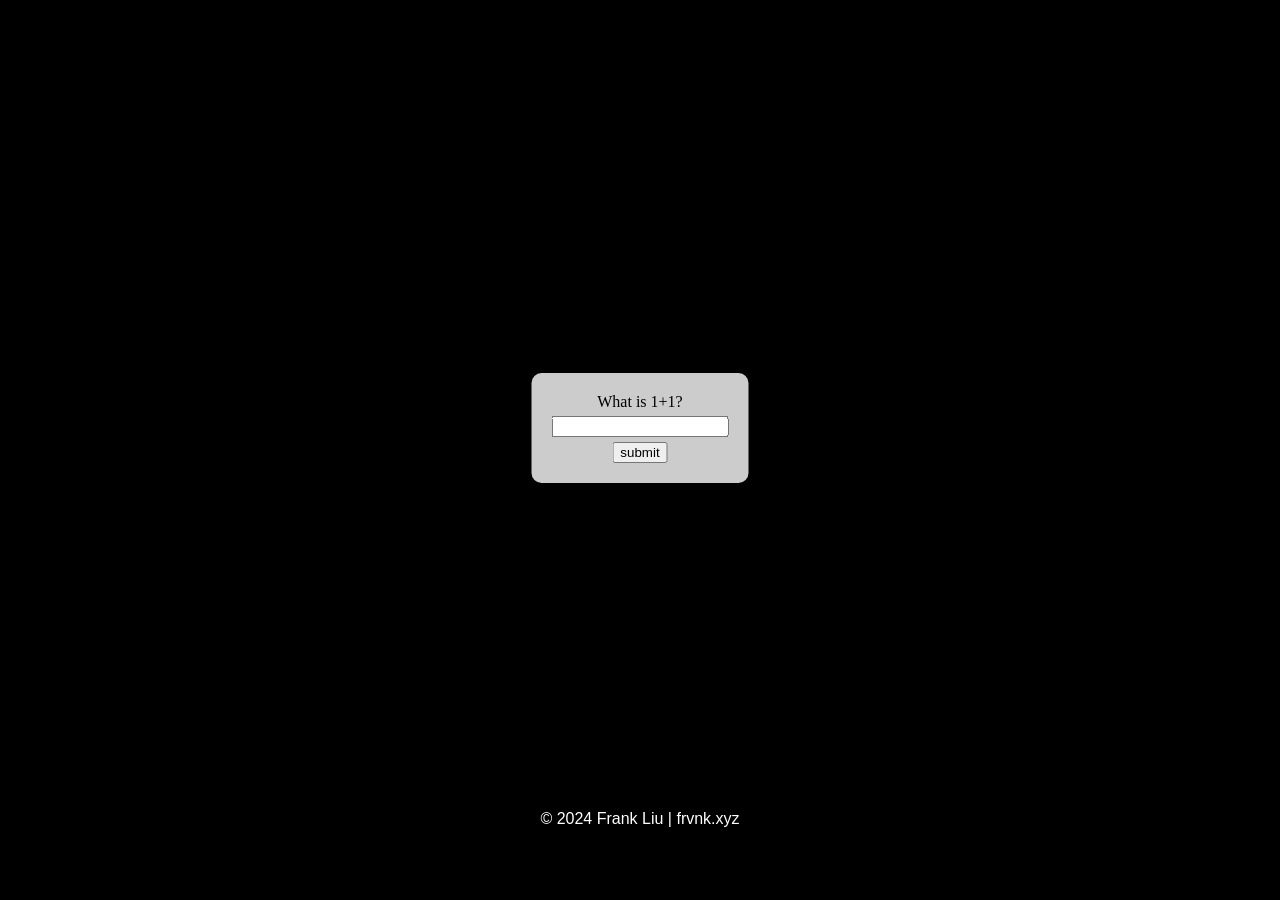
==== index.html @ 28462511 "Add files via upload" ====
<!DOCTYPE html>
<html lang="en">
<head>
    <meta charset="UTF-8">
    <meta name="viewport" content="width=device-width, initial-scale=1.0">
    <title>Test</title>
    <link rel="stylesheet" type="text/css" href="styles.css">
    <script type="module" src = "script.js" defer></script>
</head>
<body>
    <audio id="bgAudio" loop = true>
        <source src="ethereal.mp3" type="audio/mpeg">
        Your browser does not support the audio element.
    </audio>

     <div id = "container">
        <div id = secret>
            <input type="text" name="color">
        </div>
        <div id = "overlay">
            <div id = prompt>What is 1+1?</div>
            <input type="text" id = "introInput" name="name">
            <button id = "submit">submit</button>
        </div>
    </div>
    <div id = "info">
        © 2024 Frank Liu | <a href= "https://frvnk.xyz" target = "blank">frvnk.xyz</a>
    </div>
</body>
</html>
---- styles.css ----
body {
    padding: 0;
    overflow: hidden;
    height: 100%;
    background-color: black;
}


#container{
    position: absolute;
    top: 0;
    left: 0;
}

#container {
    cursor: default;
}

#container.hovered {
    cursor: pointer;
}

#secret {
    display: none;
}


#overlay {
    position: absolute;
    top: 50%;
    left: 50%;
    transform: translate(-50%, -50%);
    z-index: 1;
    background-color: rgba(255, 255, 255, 0.8);
    padding: 20px;
    border-radius: 10px;
    opacity: 1; /* Initially fully opaque */
    transition: opacity 0.4s ease; /* Transition for opacity change */
    text-align: center;
}

#overlay button{
    margin-top: 5px;
    margin-left: auto;
    margin-right: auto;
    display:  block;
}

#overlay.hidden{
    opacity: 0; /* Fade out by reducing opacity */
}

#prompt{
    margin-bottom: 5px;
    text-align: center;
}

#info{
    position: absolute;
    top: 90%;
    left: 50%;
    transform: translate(-50%, 0);
    z-index: 1;
    border-radius: 10px;
    color:  white;
    font-family: "Helvetica Neue", Helvetica, Arial, sans-serif;
    text-align: center;
    /*display:  none;*/
}

#info a {
    color: #fff;
    text-decoration: none;
}

#info a:hover {
    text-decoration: underline;
}
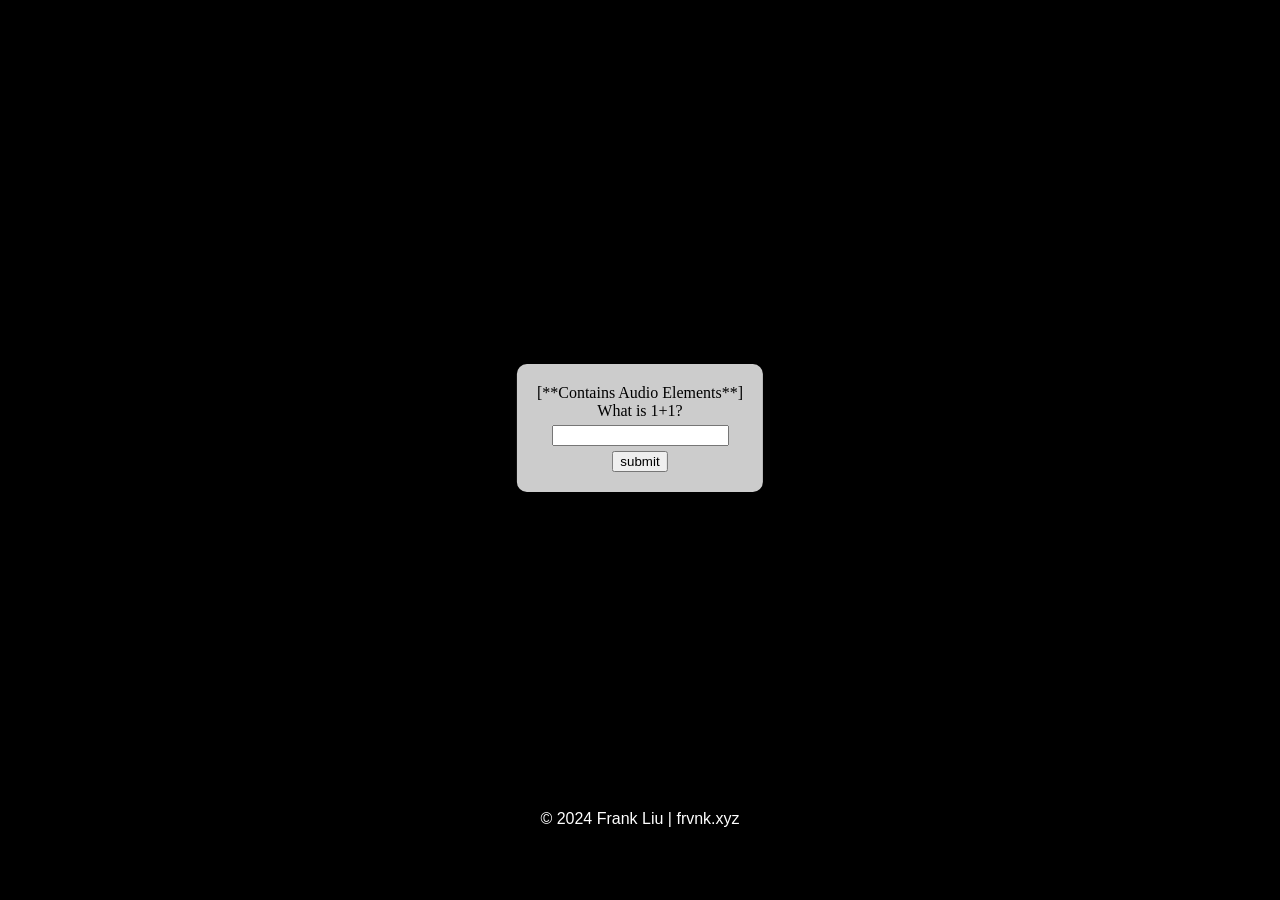
==== commit d7eae3c9: "Update index.html" ====
--- a/index.html
+++ b/index.html
@@ -18,8 +18,8 @@
             <input type="text" name="color">
         </div>
         <div id = "overlay">
-            <div id = prompt>What is 1+1?</div>
-            <input type="text" id = "introInput" name="name">
+            <div id = prompt>[**Contains Audio Elements**]<br>What is 1+1?</div>
+            <input type="text" id = "introInput">
             <button id = "submit">submit</button>
         </div>
     </div>
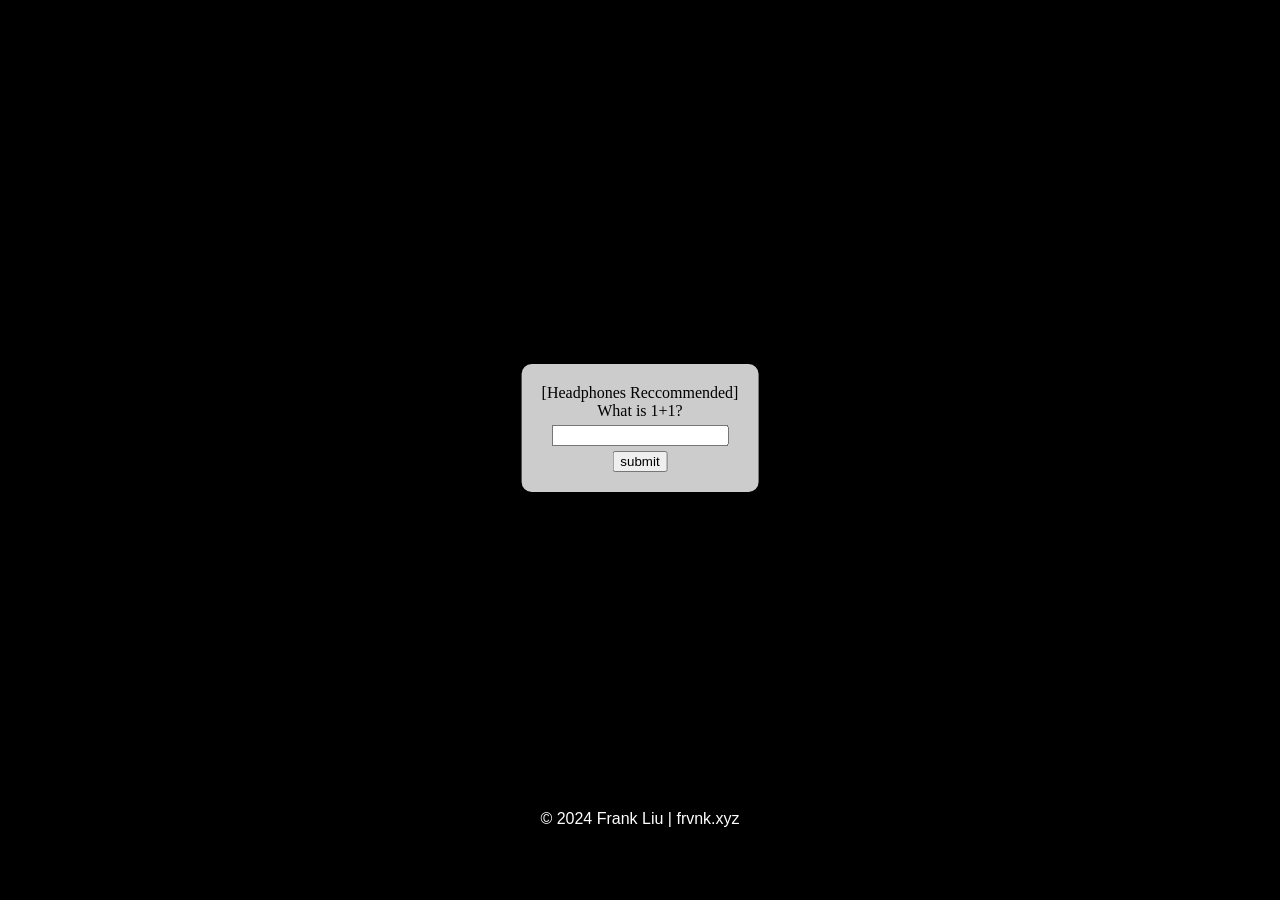
==== commit 3f4bf8de: "Changed text" ====
--- a/index.html
+++ b/index.html
@@ -18,7 +18,7 @@
             <input type="text" name="color">
         </div>
         <div id = "overlay">
-            <div id = prompt>[**Contains Audio Elements**]<br>What is 1+1?</div>
+            <div id = prompt>[Headphones Reccommended]<br>What is 1+1?</div>
             <input type="text" id = "introInput">
             <button id = "submit">submit</button>
         </div>
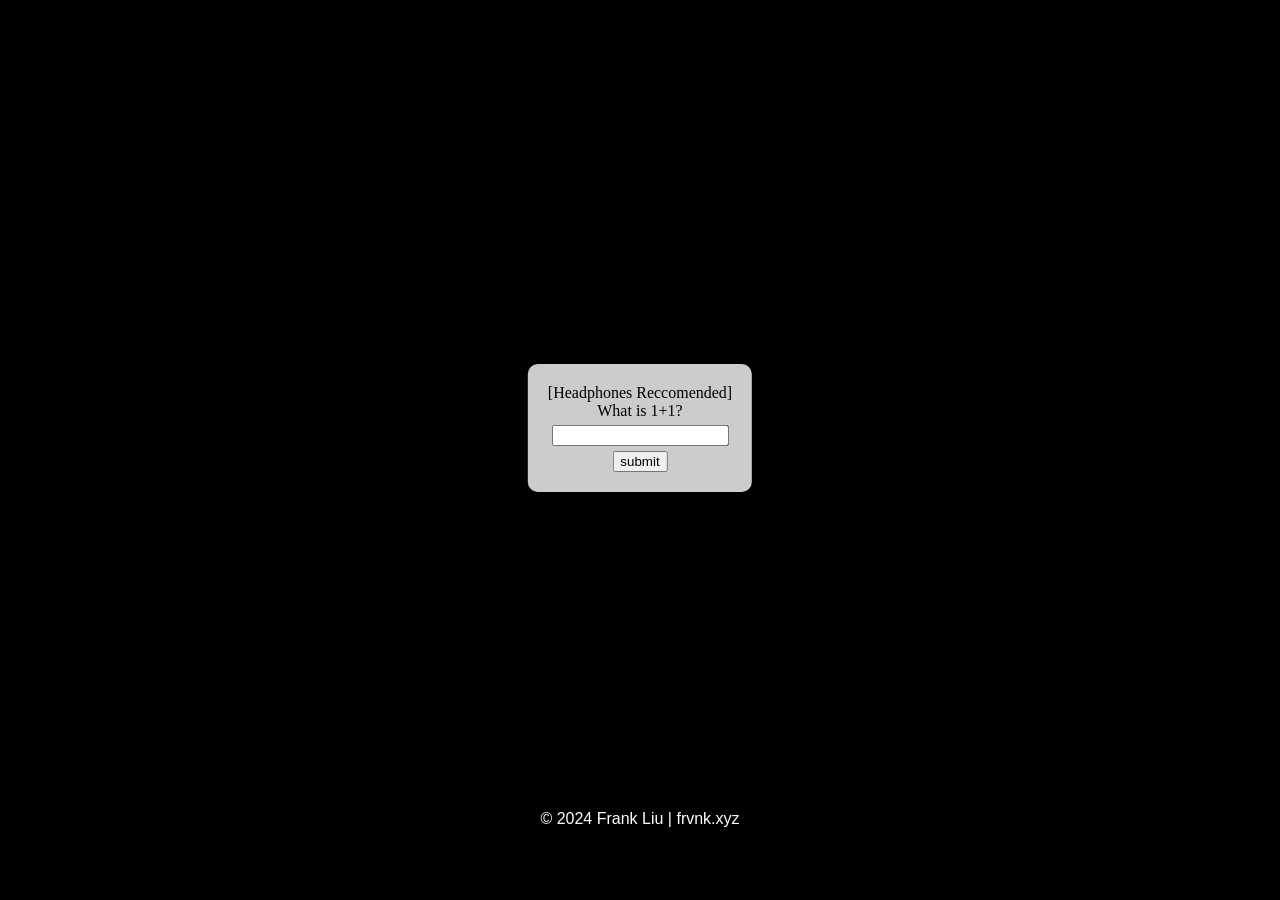
==== commit 5a529a1c: "Changed text" ====
--- a/index.html
+++ b/index.html
@@ -18,7 +18,7 @@
             <input type="text" name="color">
         </div>
         <div id = "overlay">
-            <div id = prompt>[Headphones Reccommended]<br>What is 1+1?</div>
+            <div id = prompt>[Headphones Reccomended]<br>What is 1+1?</div>
             <input type="text" id = "introInput">
             <button id = "submit">submit</button>
         </div>
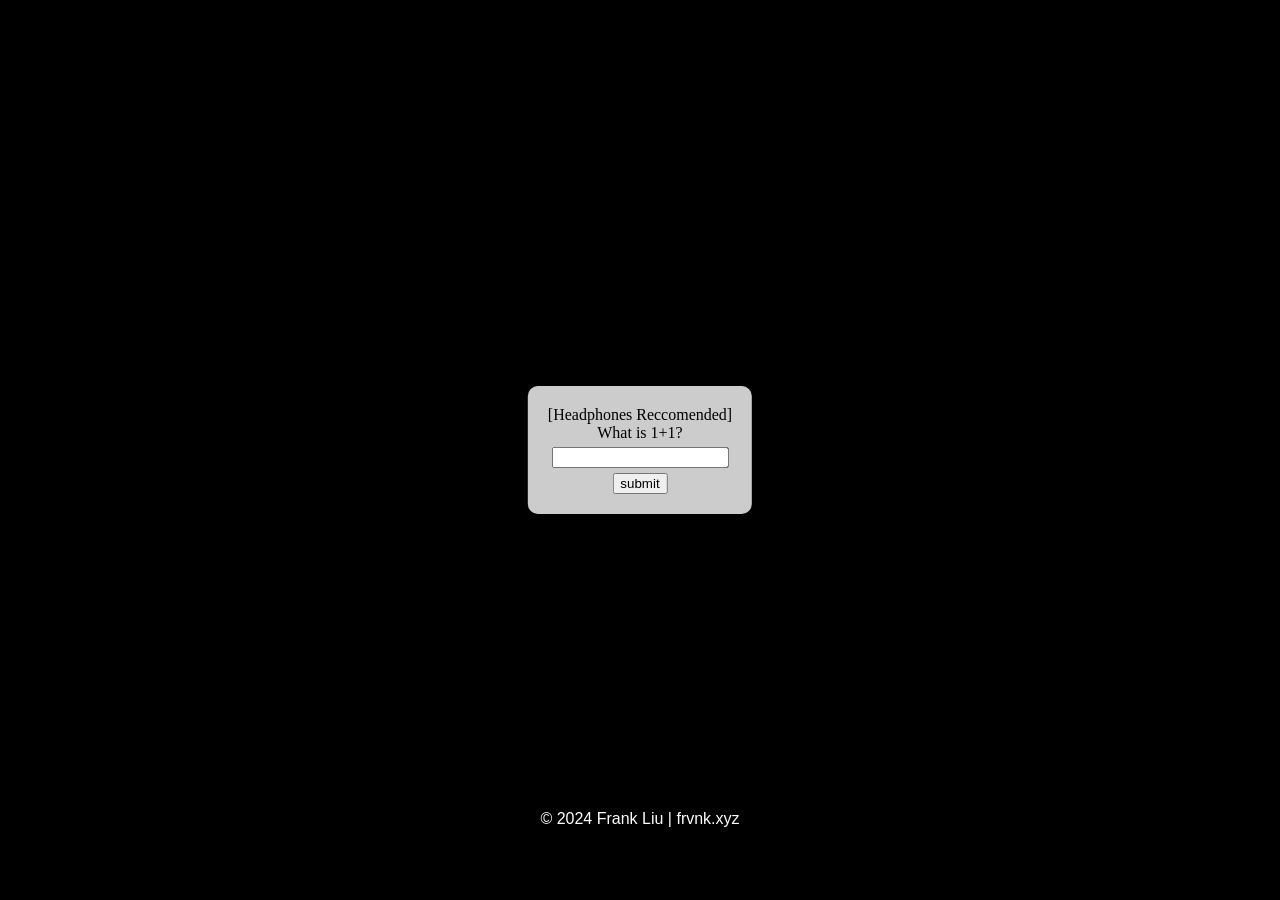
==== commit 119c63dd: "added logo, changed title, also removed outdated code/elements + improved loading" ====
--- a/index.html
+++ b/index.html
@@ -3,20 +3,17 @@
 <head>
     <meta charset="UTF-8">
     <meta name="viewport" content="width=device-width, initial-scale=1.0">
-    <title>Test</title>
+    <title>Spheres</title>
     <link rel="stylesheet" type="text/css" href="styles.css">
     <script type="module" src = "script.js" defer></script>
+    <link rel="icon" sizes="256x256" href="deltaFavicon.png">
 </head>
 <body>
     <audio id="bgAudio" loop = true>
         <source src="ethereal.mp3" type="audio/mpeg">
         Your browser does not support the audio element.
     </audio>
-
      <div id = "container">
-        <div id = secret>
-            <input type="text" name="color">
-        </div>
         <div id = "overlay">
             <div id = prompt>[Headphones Reccomended]<br>What is 1+1?</div>
             <input type="text" id = "introInput">
--- a/styles.css
+++ b/styles.css
@@ -10,6 +10,8 @@
     position: absolute;
     top: 0;
     left: 0;
+    width: 100vw;
+    height: 100vh;
 }
 
 #container {
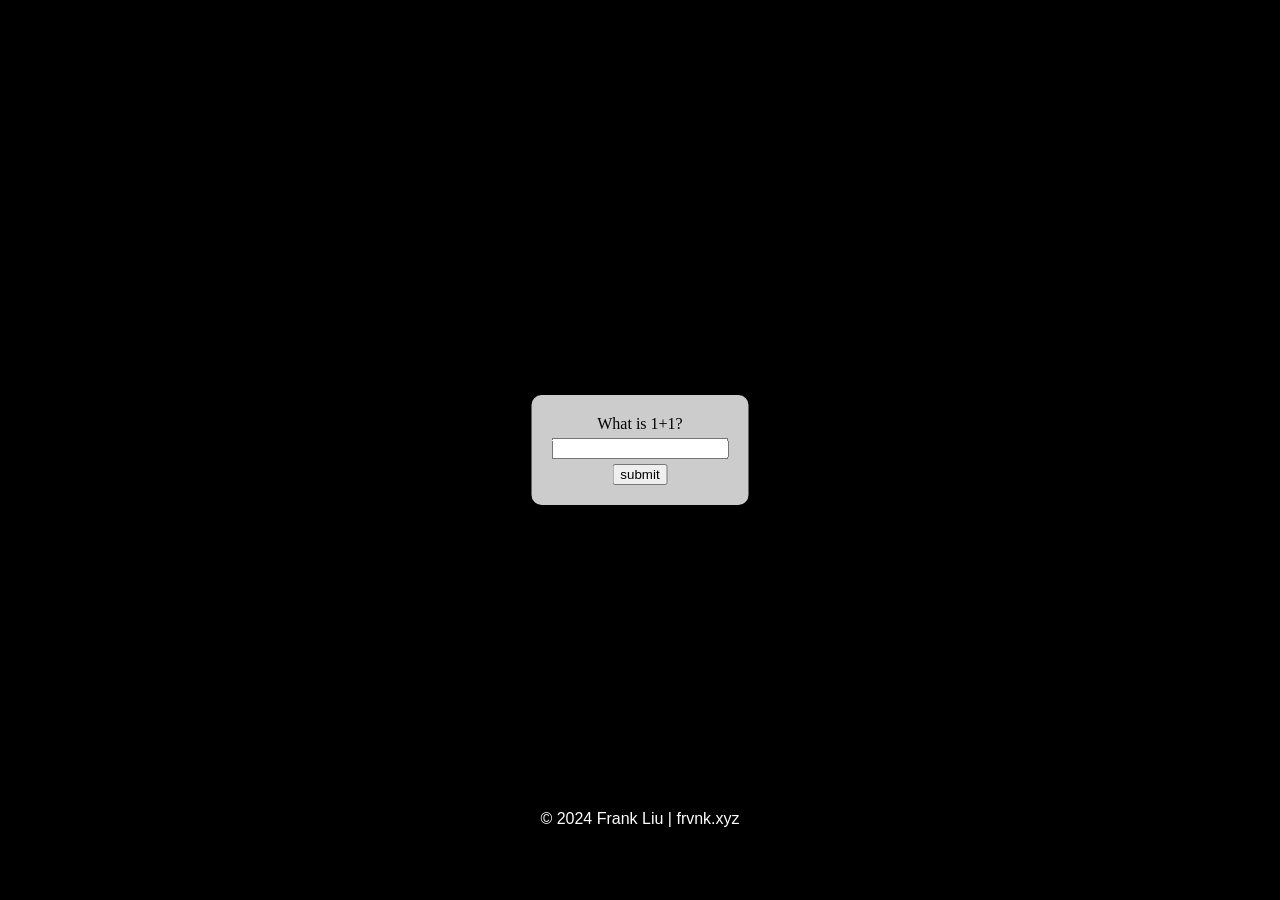
==== commit 4e1156f9: "removed [headphones reccomended text]" ====
--- a/index.html
+++ b/index.html
@@ -2,7 +2,7 @@
 <html lang="en">
 <head>
     <meta charset="UTF-8">
-    <meta name="viewport" content="width=device-width, initial-scale=1.0">
+    <meta name="viewport" content="width=device-width, initial-scale=1.0, user-scalable=no">
     <title>Spheres</title>
     <link rel="stylesheet" type="text/css" href="styles.css">
     <script type="module" src = "script.js" defer></script>
@@ -15,7 +15,7 @@
     </audio>
      <div id = "container">
         <div id = "overlay">
-            <div id = prompt>[Headphones Reccomended]<br>What is 1+1?</div>
+            <div id = prompt>What is 1+1?</div>
             <input type="text" id = "introInput">
             <button id = "submit">submit</button>
         </div>
